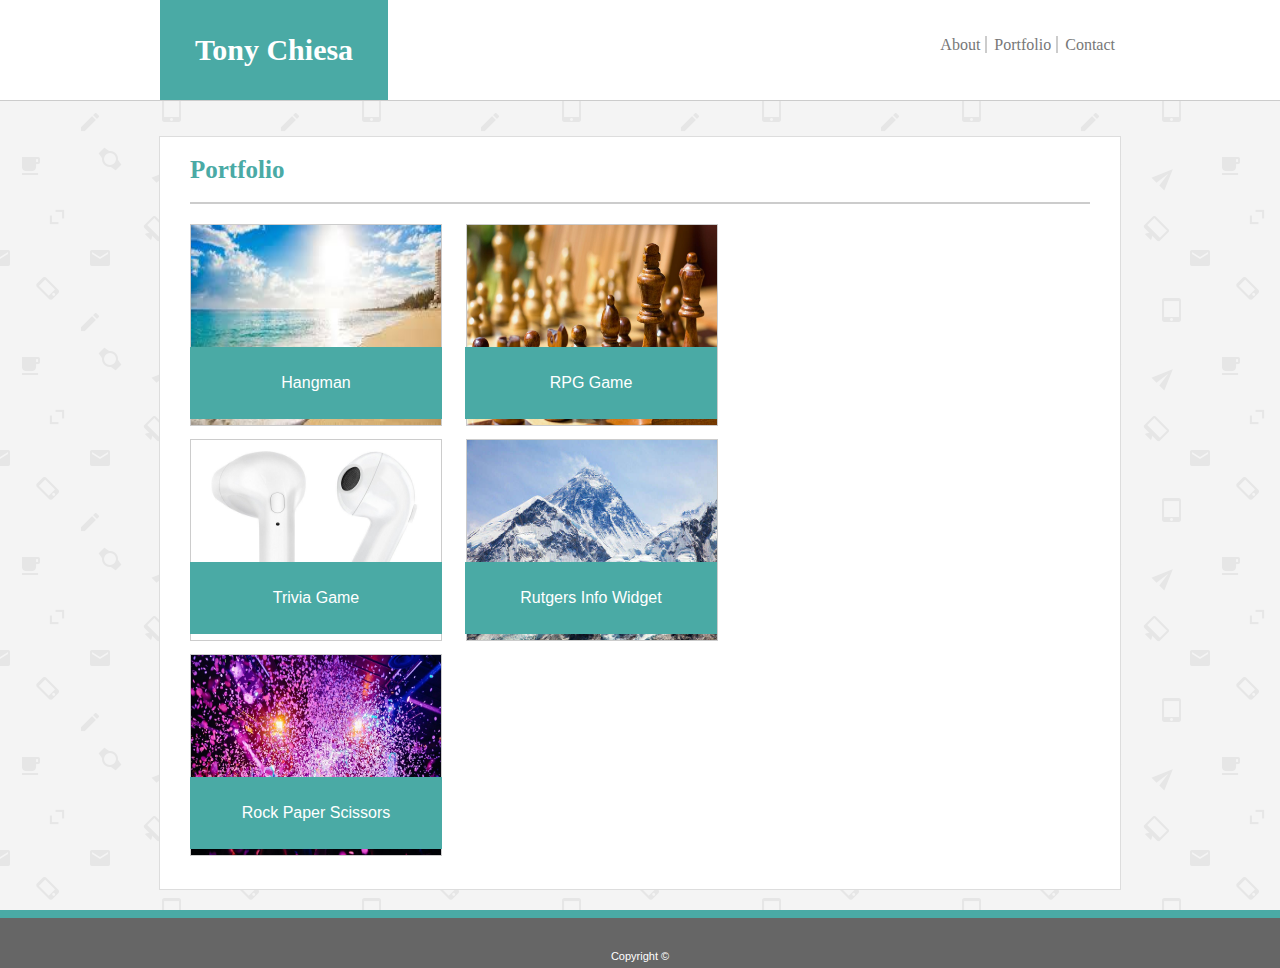
==== portfolio.html @ eab905f4 "copied basic-portfolio into responive-portfolio assignment" ====
<!DOCTYPE html>
<!--[if lt IE 7]>      <html class="no-js lt-ie9 lt-ie8 lt-ie7"> <![endif]-->
<!--[if IE 7]>         <html class="no-js lt-ie9 lt-ie8"> <![endif]-->
<!--[if IE 8]>         <html class="no-js lt-ie9"> <![endif]-->
<!--[if gt IE 8]><!-->
<html class="no-js">
<!--<![endif]-->

<head>
    <meta charset="utf-8">
    <meta http-equiv="X-UA-Compatible" content="IE=edge">
    <title>Tony Chiesa Bio</title>
    <meta name="description" content="">
    <meta name="viewport" content="width=device-width, initial-scale=1">
    <link rel="stylesheet" type="text/css" href="assets/css/reset.css">
    <link rel="stylesheet" type="text/css" href="assets/css/style.css">

</head>

<body>
    <!--[if lt IE 7]>
            <p class="browsehappy">You are using an <strong>outdated</strong> browser. Please <a href="#">upgrade your browser</a> to improve your experience.</p>
        <![endif]-->
    <div class="wrapper">
        <header>

            <section class="topbar-info">

                <h1 class="name">Tony Chiesa</h1>

                <div class="links">
                    <a class="navlink" href="index.html">About</a>
                    <a class="navlink" href="portfolio.html">Portfolio</a>
                    <a class="navlink" href="contact.html">Contact</a>
                </div>
            </section>

        </header>
        <section class="aboutme">
            <div class="label">
                Portfolio
            </div>
            <hr>

            <div id="textbox">
                <div>
                    <img class="portfolio-img" src="assets/images/beach.jfif" alt="beach">
                    <img class="portfolio-img" src="assets/images/chess.jpeg" alt="chess">
                    <div class="banner">
                        Hangman
                    </div>
                    <div class="banner2">
                        RPG Game
                    </div>
                </div>
                <div>
                    <img class="portfolio-img" src="assets/images/earphone.jpg" alt="earphone">
                    <img class="portfolio-img" src="assets/images/mountain.jpg" alt="mountain">
                    <div class="banner">
                        Trivia Game
                    </div>
                    <div class="banner2">
                        Rutgers Info Widget
                    </div>
                </div>
                <div>
                    <img class="portfolio-img" src="assets/images/party.jpg" alt="party">

                    <div class="banner">
                        Rock Paper Scissors
                    </div>

                </div>

            </div>

        </section>

        <div class="push"></div>

    </div>

    <div class="footer">

        <p id="foot">
            Copyright &copy;
        </p>

    </div>

    <script src="" async defer></script>

</body>

</html>
---- assets/css/style.css ----
body {
  background-image: url('../images/email-pattern.png');
}

html, body {
  height: 100%;
  margin: 0;
}

a {
  color: #777777;
  text-decoration: none;
}

.wrapper {
  min-height: 100%;
  margin-bottom: -50px;
}

.push {
  height: 50px;
}

header {
  margin-top: 0px;
  background: #ffffff;
  border: #cccccc;
  height: 100px;
  margin-bottom: 35px;
  border-bottom: 1px solid #cccccc;
  width: 100%;
}

.topbar-info {
  width: 960px;
  margin: 0 auto;
}

.name {
  font-size: 30px;
  font-weight: bold;
  margin-top: 0px;
  padding: 35px;
  float: left;
  background: #4aaaa5;
  color: #ffffff;
  font-family: 'Georgia', Times, Times New Roman, serif;
}

.links {
  float: right;
  margin-top: 36.5px;
  background-color: #ffffff;
}

.navlink {
  border-right: 2px solid #cccccc;
  padding: 0px 5px 0px 3px;
}

.navlink:last-child {
  border-right: none;
}

.aboutme {
  padding: 20px;
  width: 920px;
  margin: 0 auto;
  background: #ffffff;
  border: 1px solid #dddddd;
}

.label {
  margin-bottom: 20px;
  margin-left: 10px;
  background: #ffffff;
  color: #4aaaa5;
  font-size: 25px;
  font-weight: bold;
  font-family: 'Georgia', 'Times', 'Times New Roman', 'serif';
}

hr {
  margin-left: 10px;
  margin-right: 10px;
  border: 1px solid #cccccc;
}

#textbox {
  line-height: 2;
  font-family:  'Arial', 'Helvetica Neue', 'Helvetica', 'sans-serif';
  margin-top: 20px;
  margin-bottom: 20px;
  margin-left: 10px;
  margin-right: 10px;
  background: #ffffff;
  color: #777777;
}

.portfolio-img {
  margin-right: 20px;
  margin-bottom: 10px;
  border: 1px solid #cccccc;
  height: 200px;
  width: 250px;
}

.textwrapleft {
  float: left;
  margin-right: 20px;
  height: 200px;
  width: 200px;
}

.footer {
  margin-top: 20px;
  height: 50px;
  background: #666666;
  width: 100%;
  border-top: 8px solid #4aaaa5;
  text-align: center;
}

#foot {
  margin-top: 33px;
  color: #ffffff;
  font-size: 11px;
  vertical-align: text-bottom;
  background: #666666;
  font-family:  'Arial', 'Helvetica Neue', 'Helvetica', 'sans-serif';
}

input[type="text"], select, textarea {
  width: 100%;
  padding: 12px;
  border: 1px solid #cccccc; 
  border-radius: 4px;
  box-sizing: border-box; 
  margin-top: 6px; 
  margin-bottom: 16px; 
  resize: vertical; 
  background: #ffffff;
}

input[type="submit"] {
  background: #4aaaa5;
  color: white;
  padding: 12px 20px;
  border: none;
  border-radius: 4px;
  cursor: pointer;
}

.banner {
  background: #4aaaa5;
  color: #ffffff;
  width: 212px;
  position: relative;
  margin-top: -100px;
  margin-bottom: 20px;
  padding: 20px;
  text-align: center;
}

.banner2 {
  background: #4aaaa5;
  color: #ffffff;
  width: 212px;
  position: relative;
  margin-top: -92px;
  margin-bottom: 20px;
  padding: 20px;
  text-align: center;
  margin-left: 275px;
}
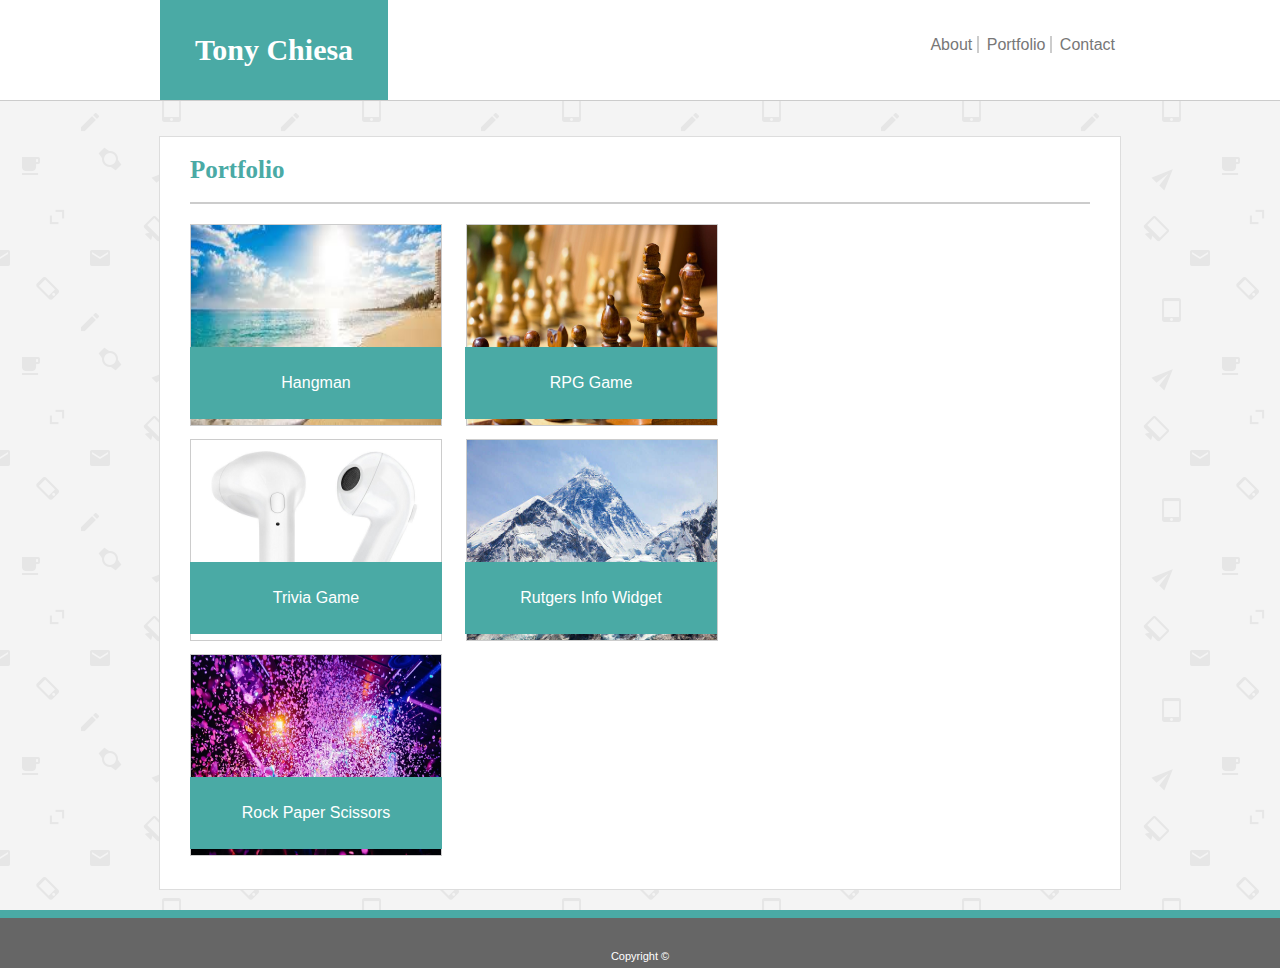
==== commit 4900e880: "@media for portfolio at 640px" ====
--- a/portfolio.html
+++ b/portfolio.html
@@ -65,10 +65,12 @@
                 </div>
                 <div>
                     <img class="portfolio-img" src="assets/images/party.jpg" alt="party">
+                    
 
                     <div class="banner">
                         Rock Paper Scissors
                     </div>
+                    
 
                 </div>
 
--- a/assets/css/style.css
+++ b/assets/css/style.css
@@ -52,6 +52,8 @@
   float: right;
   margin-top: 36.5px;
   background-color: #ffffff;
+  font-family:  'Arial', 'Helvetica Neue', 'Helvetica', 'sans-serif';
+ color: #cccccc;
 }
 
 .navlink {
@@ -173,4 +175,117 @@
   padding: 20px;
   text-align: center;
   margin-left: 275px;
-}+}
+
+@media screen and (max-width: 980px) {
+  .topbar-info {
+    width: 100%;
+  }
+  .name {
+    margin-left: 40px;
+  }
+
+  .links {
+    margin-right: 40px;
+  }
+  .aboutme {
+    width: 66%;
+    margin-left:40px;
+  }
+  
+  #foot {
+    margin-top: 16px;
+  }
+  
+
+}
+
+@media screen and (max-width: 768px) {
+  .topbar-info {
+    width: 100%;
+  }
+  .name {
+    margin-left: 20px;
+  }
+
+  .links {
+    margin-right: 10px;
+  }
+
+  .aboutme {
+    width: 90%;
+    margin: 20px;
+    
+  }
+  .textwrapleft {
+    width: 50%;
+    height: 50%;
+  }
+
+  #foot {
+    margin-top: 16px;
+  }
+}
+
+
+
+
+
+@media screen and (max-width: 640px) {
+  .topbar-info, .name, .links {
+    width: 100%;
+  }
+
+  .name{
+    margin-left: 0px;
+    text-align: center;
+    background-color: #4aaaa5;
+    
+  }
+
+  .links{
+    margin-top: 100px;
+    padding: 20px;
+    text-align: center;
+    position: absolute;
+    border-bottom: 2px solid #cccccc; 
+  }
+
+  .aboutme {
+    
+    margin-top:80px;
+    width: 85%;
+  }
+
+  .textwrapleft {
+    width: 100%;
+    height: 100%;
+  }
+
+  #foot {
+    margin-top: 16px;
+  }
+  
+  .banner {
+    width: 73%;
+    position: absolute;
+    margin-top: -330px;
+    
+
+  }
+
+  .banner2 {
+    width: 73%;
+    position: absolute;
+    margin-left: 0px;
+    margin-top: -110px;
+  }
+
+  .portfolio-img {
+    width: 100%;
+    
+  }
+}
+
+
+
